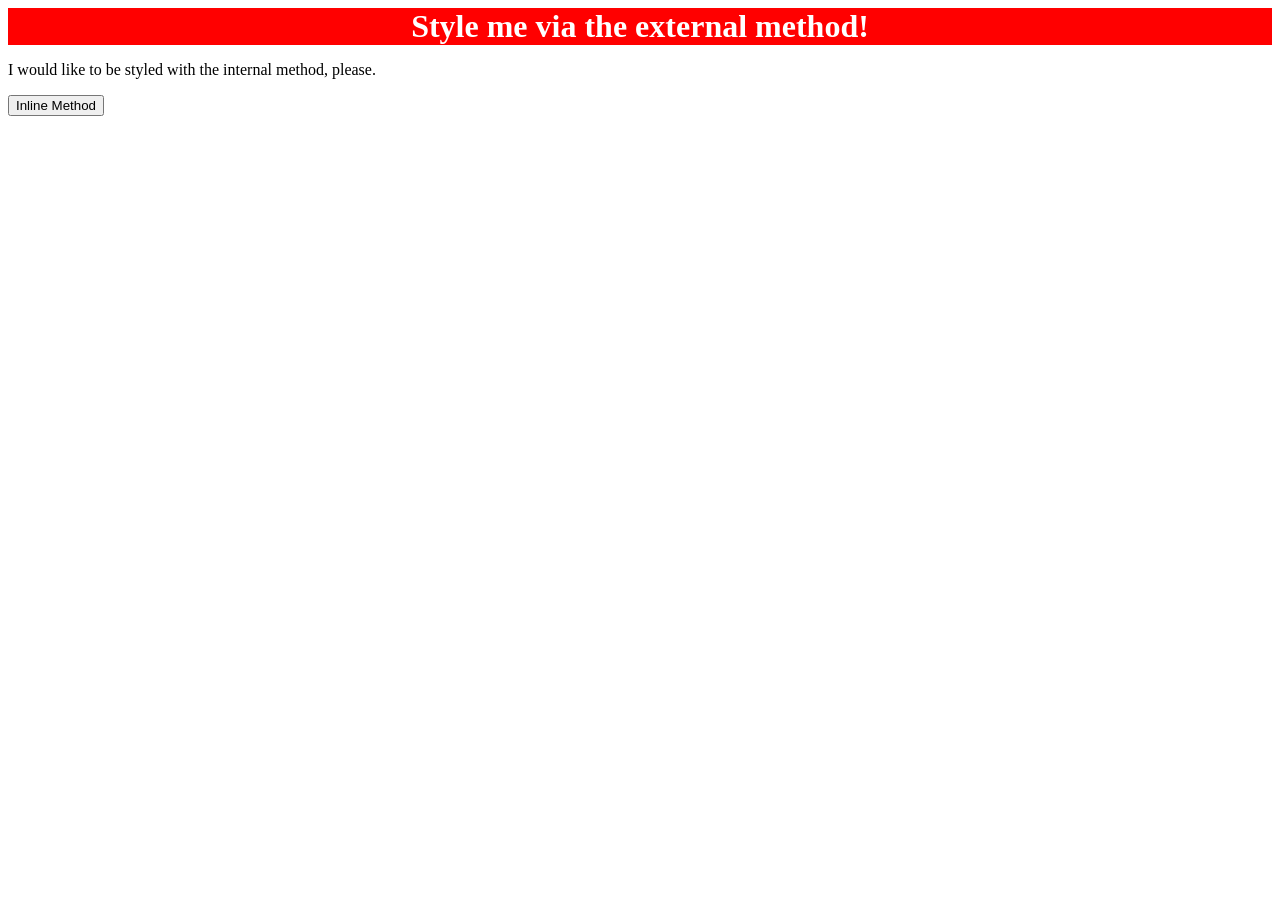
==== foundations/intro-to-css/01-css-methods/index.html @ e5979e7c "Add external CSS file" ====
<!DOCTYPE html>
<html lang="en">

<head>
  <link rel="stylesheet" href="touch.css">
  <meta charset="UTF-8">
  <meta http-equiv="X-UA-Compatible" content="IE=edge">
  <meta name="viewport" content="width=device-width, initial-scale=1.0">
  <title>Methods for Adding CSS</title>
</head>

<body>
  <div>Style me via the external method!</div>
  <p>I would like to be styled with the internal method, please.</p>
  <button>Inline Method</button>
</body>

</html>
---- foundations/intro-to-css/01-css-methods/touch.css ----
div {
    color: white;
    background-color: red;
    font-size: 32px;
    text-align: center;
    font-weight: bold;
}
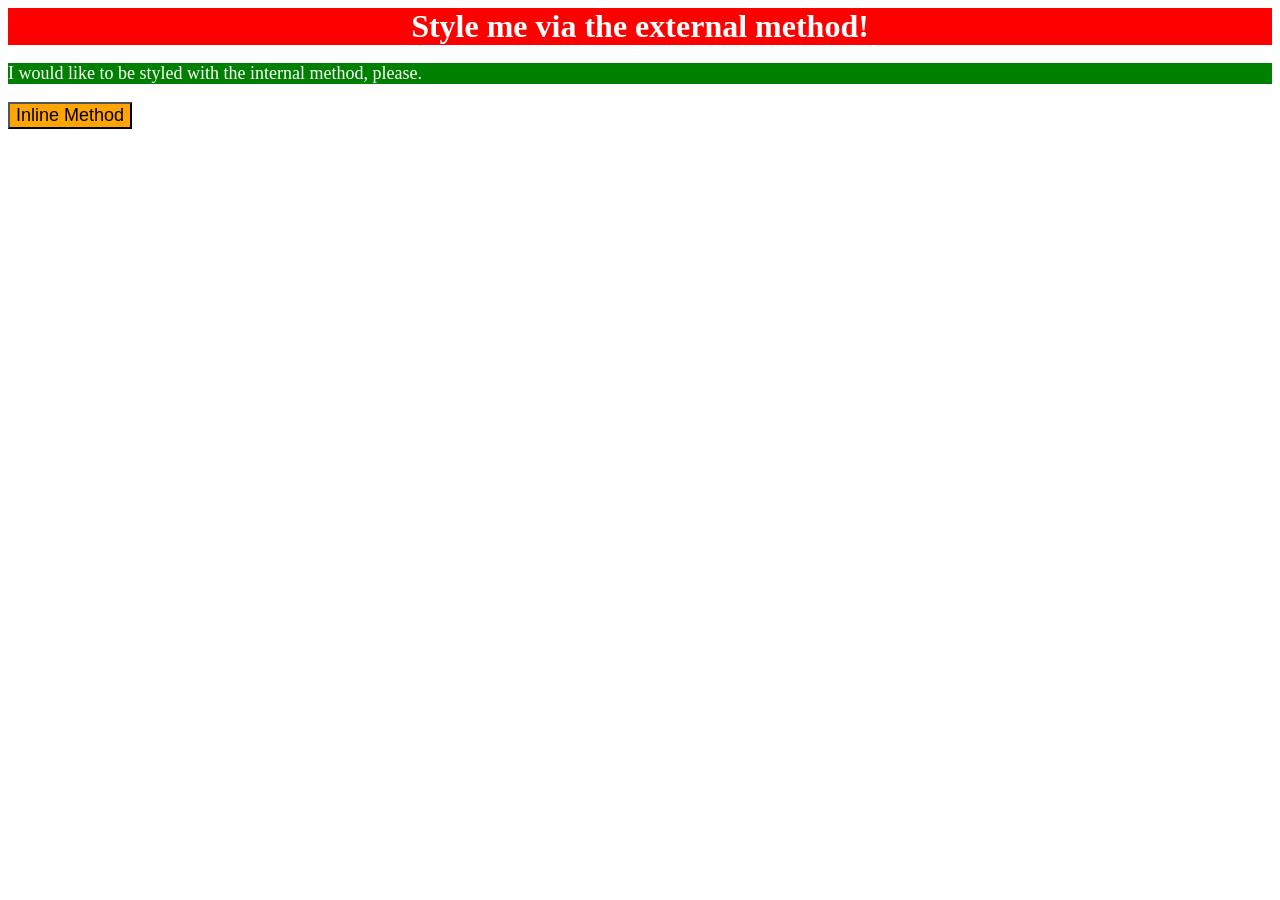
==== commit 501ef346: "Add internal and inline css methods and end exercise" ====
--- a/foundations/intro-to-css/01-css-methods/index.html
+++ b/foundations/intro-to-css/01-css-methods/index.html
@@ -2,6 +2,13 @@
 <html lang="en">
 
 <head>
+  <style>
+    p {
+      color: white;
+      background-color: green;
+      font-size: 18px;
+    }
+  </style>
   <link rel="stylesheet" href="touch.css">
   <meta charset="UTF-8">
   <meta http-equiv="X-UA-Compatible" content="IE=edge">
@@ -12,7 +19,7 @@
 <body>
   <div>Style me via the external method!</div>
   <p>I would like to be styled with the internal method, please.</p>
-  <button>Inline Method</button>
+  <button style="background-color: orange; font-size: 18px;">Inline Method</button>
 </body>
 
 </html>
